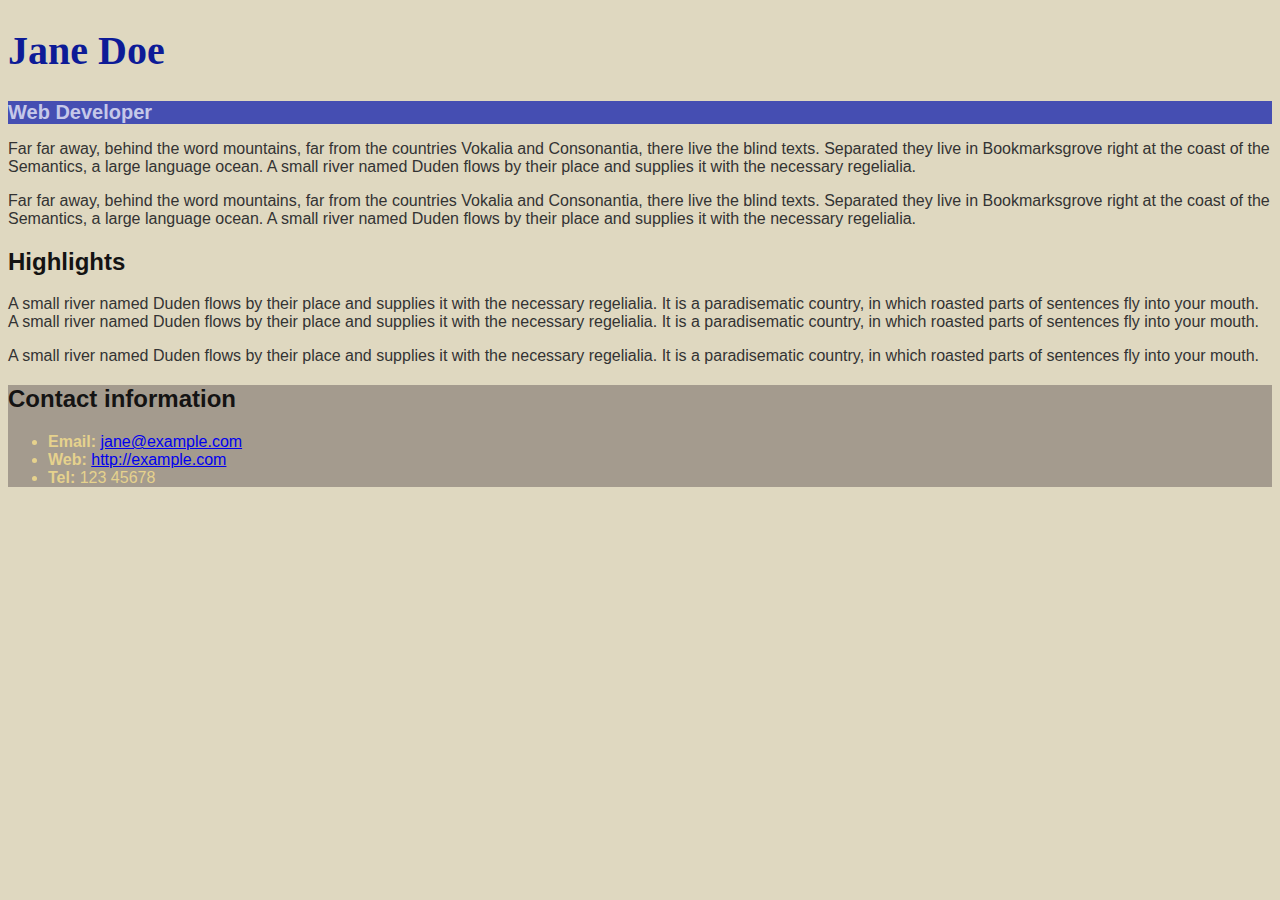
==== index.html @ af3f6ecc "first commit" ====
<!DOCTYPE html>
<html lang="en">

  <head>
    <meta charset="utf-8">
    <title>Jane Doe</title>
     <link rel="stylesheet" href="./css/style.css" />
  </head>

  <body>
    <header>
      <h1>Jane Doe</h1>
      <div class="job-title">Web Developer</div>
    </header>

    <main>
      <p>Far far away, behind the word mountains, far from the countries Vokalia and Consonantia, 
        there live the blind texts. Separated they live in Bookmarksgrove right at the coast of 
        the Semantics, a large language ocean. A small river named Duden flows by their place and 
        supplies it with the necessary regelialia.</p>
      <p>Far far away, behind the word mountains, far from the countries Vokalia and Consonantia, 
        there live the blind texts. Separated they live in Bookmarksgrove right at the coast of 
        the Semantics, a large language ocean. A small river named Duden flows by their place and 
        supplies it with the necessary regelialia.</p>

      <h2 id="high">Highlights</h2>

      <p>A small river named Duden flows by their place and supplies it with the necessary regelialia. 
        It is a paradisematic country, in which roasted parts of sentences fly into your mouth. 
        A small river named Duden flows by their place and supplies it with the necessary regelialia. 
        It is a paradisematic country, in which roasted parts of sentences fly into your mouth.</p>
      <p>A small river named Duden flows by their place and supplies it with the necessary regelialia. 
        It is a paradisematic country, in which roasted parts of sentences fly into your mouth.</p>

    </main>

    <footer>
      <h2>Contact information</h2>
      <ul>
        <li><strong>Email:</strong>
          <a href="mailto:jane@example.com">jane@example.com</a>
        </li>
        <li><strong>Web:</strong>
          <a href="http://example.com">http://example.com</a>
        </li>
        <li><strong>Tel:</strong> 123 45678</li>
      </ul>
    </footer>

  </body>

</html>
---- css/style.css ----
body {
background-color:rgb(223, 216, 192) ;
color: rgb(51, 51, 51);
font-family: Arial, Helvetica, sans-serif;
}

h1 {
color: #0d1b97;
font-family: Georgia, 'Times New Roman', Times, serif;
font-size: 40px;
}

.job-title {
background-color: #1726adc5;
color: #c5c8e9;
font-size: 20px;
font-weight: bold;
padding: 5px, 10px, 5px, 10px;
}

.high {
color: rgb(13, 27, 151);
font-size: 20px;
}

.ul { 
background-color: #333333;
color: rgb(223, 215, 185);
padding: 10px;
}

footer {
background-color: #584e4e70;
color: #333333;
}

h2 {
color: #141313;
}

ul {
color: rgb(230, 210, 141);
}
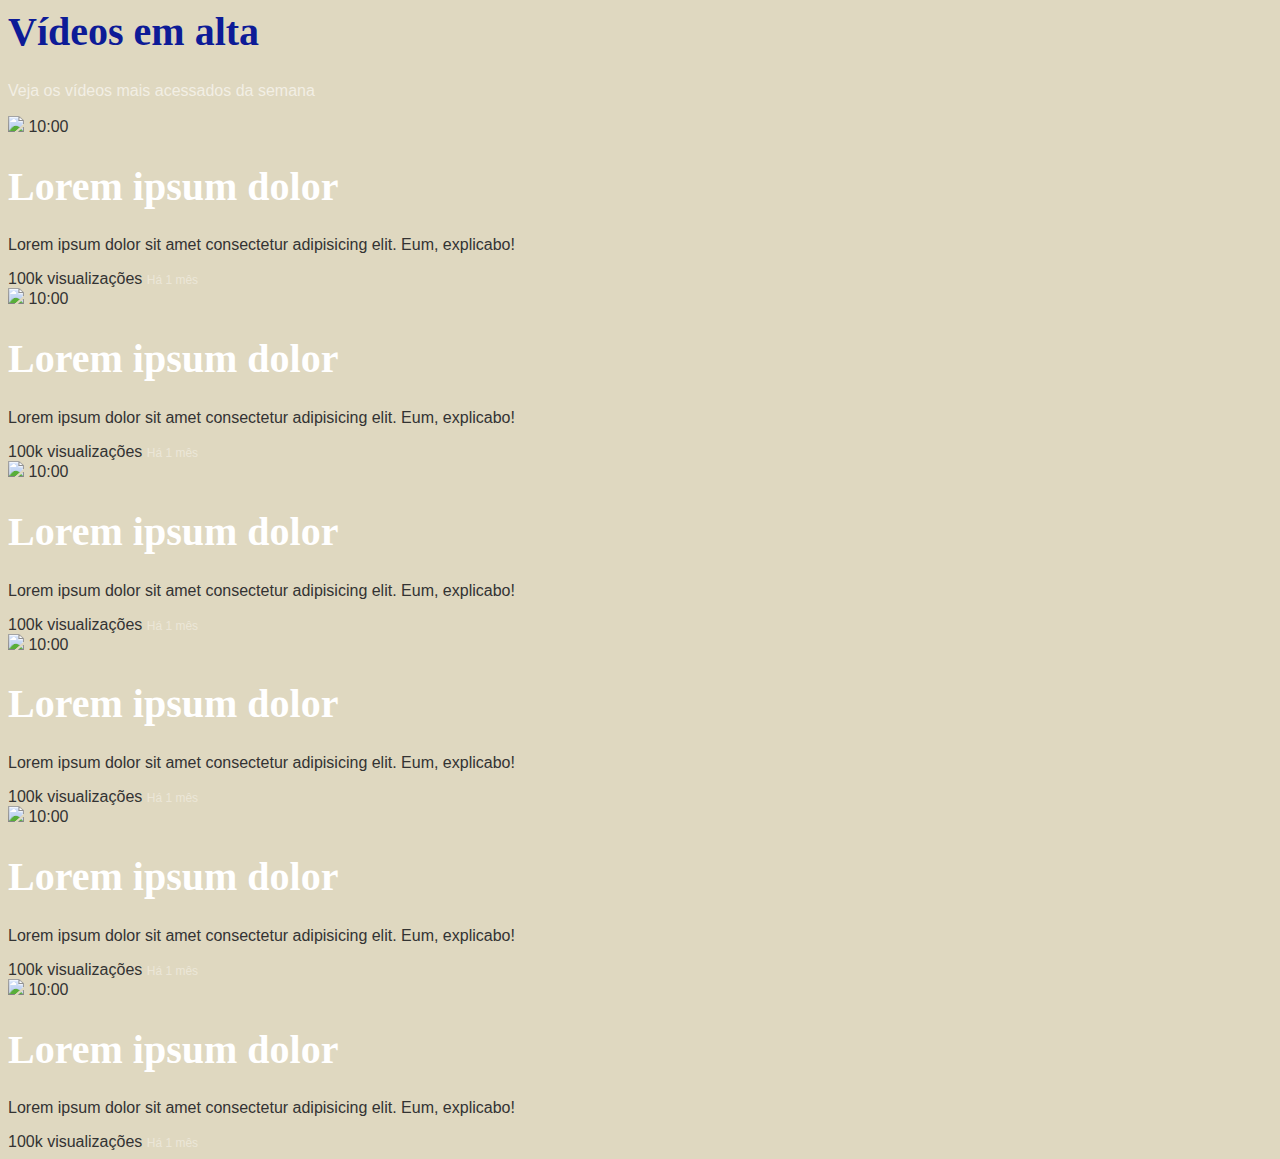
==== commit 46a6fc46: "Add files via upload" ====
--- a/index.html
+++ b/index.html
@@ -1,52 +1,141 @@
-<!DOCTYPE html>
-<html lang="en">
-
-  <head>
-    <meta charset="utf-8">
-    <title>Jane Doe</title>
-     <link rel="stylesheet" href="./css/style.css" />
-  </head>
-
-  <body>
-    <header>
-      <h1>Jane Doe</h1>
-      <div class="job-title">Web Developer</div>
-    </header>
-
-    <main>
-      <p>Far far away, behind the word mountains, far from the countries Vokalia and Consonantia, 
-        there live the blind texts. Separated they live in Bookmarksgrove right at the coast of 
-        the Semantics, a large language ocean. A small river named Duden flows by their place and 
-        supplies it with the necessary regelialia.</p>
-      <p>Far far away, behind the word mountains, far from the countries Vokalia and Consonantia, 
-        there live the blind texts. Separated they live in Bookmarksgrove right at the coast of 
-        the Semantics, a large language ocean. A small river named Duden flows by their place and 
-        supplies it with the necessary regelialia.</p>
-
-      <h2 id="high">Highlights</h2>
-
-      <p>A small river named Duden flows by their place and supplies it with the necessary regelialia. 
-        It is a paradisematic country, in which roasted parts of sentences fly into your mouth. 
-        A small river named Duden flows by their place and supplies it with the necessary regelialia. 
-        It is a paradisematic country, in which roasted parts of sentences fly into your mouth.</p>
-      <p>A small river named Duden flows by their place and supplies it with the necessary regelialia. 
-        It is a paradisematic country, in which roasted parts of sentences fly into your mouth.</p>
-
-    </main>
-
-    <footer>
-      <h2>Contact information</h2>
-      <ul>
-        <li><strong>Email:</strong>
-          <a href="mailto:jane@example.com">jane@example.com</a>
-        </li>
-        <li><strong>Web:</strong>
-          <a href="http://example.com">http://example.com</a>
-        </li>
-        <li><strong>Tel:</strong> 123 45678</li>
-      </ul>
-    </footer>
-
-  </body>
-
-</html>+<html>
+  <head>
+    <title>Vídeos Bombásticos</title>
+    <link rel="stylesheet" href="./css/style.css" />
+  </head>
+
+  <body>
+    <h1 class="page-title">Vídeos em alta</h1>
+    <p class="page-description" style="color: rgba(255, 255, 255, 0.6)">
+      Veja os vídeos mais acessados da semana
+    </p>
+
+    <section class="videos">
+      <div class="video">
+        <img class="thumbnail" src="https://picsum.photos/800/500?random=1" />
+
+        <span class="video-time">10:00</span>
+
+        <h1 class="video-title" style="color: white">Lorem ipsum dolor</h1>
+
+        <p class="video-description">
+          Lorem ipsum dolor sit amet consectetur adipisicing elit. Eum,
+          explicabo!
+        </p>
+
+        <span class="video-views">100k visualizações</span>
+
+        <time
+          class="video-date"
+          style="color: rgba(255, 255, 255, 0.4); font-size: 12px"
+          >Há 1 mês</time
+        >
+      </div>
+
+      <div class="video">
+        <img class="thumbnail" src="https://picsum.photos/800/500?random=2" />
+
+        <span class="video-time">10:00</span>
+
+        <h1 class="video-title" style="color: white">Lorem ipsum dolor</h1>
+
+        <p class="video-description">
+          Lorem ipsum dolor sit amet consectetur adipisicing elit. Eum,
+          explicabo!
+        </p>
+
+        <span class="video-views">100k visualizações</span>
+
+        <time
+          class="video-date"
+          style="color: rgba(255, 255, 255, 0.4); font-size: 12px"
+          >Há 1 mês</time
+        >
+      </div>
+
+      <div class="video">
+        <img class="thumbnail" src="https://picsum.photos/800/500?random=3" />
+
+        <span class="video-time">10:00</span>
+
+        <h1 class="video-title" style="color: white">Lorem ipsum dolor</h1>
+
+        <p class="video-description">
+          Lorem ipsum dolor sit amet consectetur adipisicing elit. Eum,
+          explicabo!
+        </p>
+
+        <span class="video-views">100k visualizações</span>
+
+        <time
+          class="video-date"
+          style="color: rgba(255, 255, 255, 0.4); font-size: 12px"
+          >Há 1 mês</time
+        >
+      </div>
+
+      <div class="video">
+        <img class="thumbnail" src="https://picsum.photos/800/500?random=4" />
+
+        <span class="video-time">10:00</span>
+
+        <h1 class="video-title" style="color: white">Lorem ipsum dolor</h1>
+
+        <p class="video-description">
+          Lorem ipsum dolor sit amet consectetur adipisicing elit. Eum,
+          explicabo!
+        </p>
+
+        <span class="video-views">100k visualizações</span>
+
+        <time
+          class="video-date"
+          style="color: rgba(255, 255, 255, 0.4); font-size: 12px"
+          >Há 1 mês</time
+        >
+      </div>
+
+      <div class="video">
+        <img class="thumbnail" src="https://picsum.photos/800/500?random=5" />
+
+        <span class="video-time">10:00</span>
+
+        <h1 class="video-title" style="color: white">Lorem ipsum dolor</h1>
+
+        <p class="video-description">
+          Lorem ipsum dolor sit amet consectetur adipisicing elit. Eum,
+          explicabo!
+        </p>
+
+        <span class="video-views">100k visualizações</span>
+
+        <time
+          class="video-date"
+          style="color: rgba(255, 255, 255, 0.4); font-size: 12px"
+          >Há 1 mês</time
+        >
+      </div>
+
+      <div class="video">
+        <img class="thumbnail" src="https://picsum.photos/800/500?random=6" />
+
+        <span class="video-time">10:00</span>
+
+        <h1 class="video-title" style="color: white">Lorem ipsum dolor</h1>
+
+        <p class="video-description">
+          Lorem ipsum dolor sit amet consectetur adipisicing elit. Eum,
+          explicabo!
+        </p>
+
+        <span class="video-views">100k visualizações</span>
+
+        <time
+          class="video-date"
+          style="color: rgba(255, 255, 255, 0.4); font-size: 12px"
+          >Há 1 mês</time
+        >
+      </div>
+    </section>
+  </body>
+</html>
